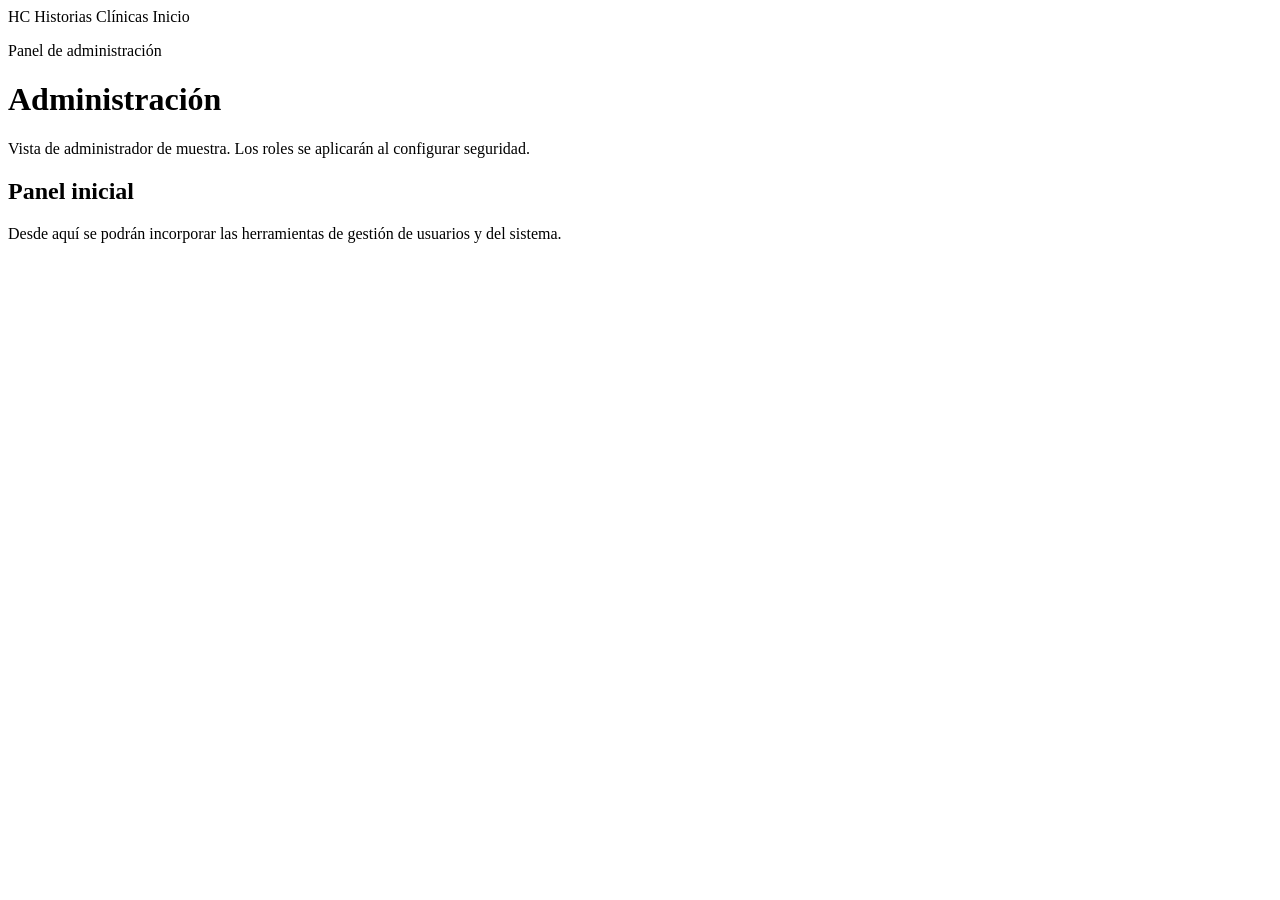
==== src/main/resources/templates/admin.html @ 802934f9 "chore: initial project import" ====
<!DOCTYPE html>
<html lang="es" xmlns:th="http://www.thymeleaf.org">
<head>
    <meta charset="UTF-8">
    <meta name="viewport" content="width=device-width, initial-scale=1">
    <title>Administración | Historias Clínicas</title>
    <link rel="stylesheet" th:href="@{/css/styles.css}">
</head>
<body>
<header class="topbar">
    <a class="brand" th:href="@{/}"><span class="brand-mark">HC</span> Historias Clínicas</a>
    <a class="nav-link" th:href="@{/}">Inicio</a>
</header>
<main class="dashboard">
    <p class="eyebrow">Panel de administración</p>
    <h1>Administración</h1>
    <p class="lead">Vista de administrador de muestra. Los roles se aplicarán al configurar seguridad.</p>
    <section class="dashboard-section">
        <h2>Panel inicial</h2>
        <p>Desde aquí se podrán incorporar las herramientas de gestión de usuarios y del sistema.</p>
    </section>
</main>
</body>
</html>
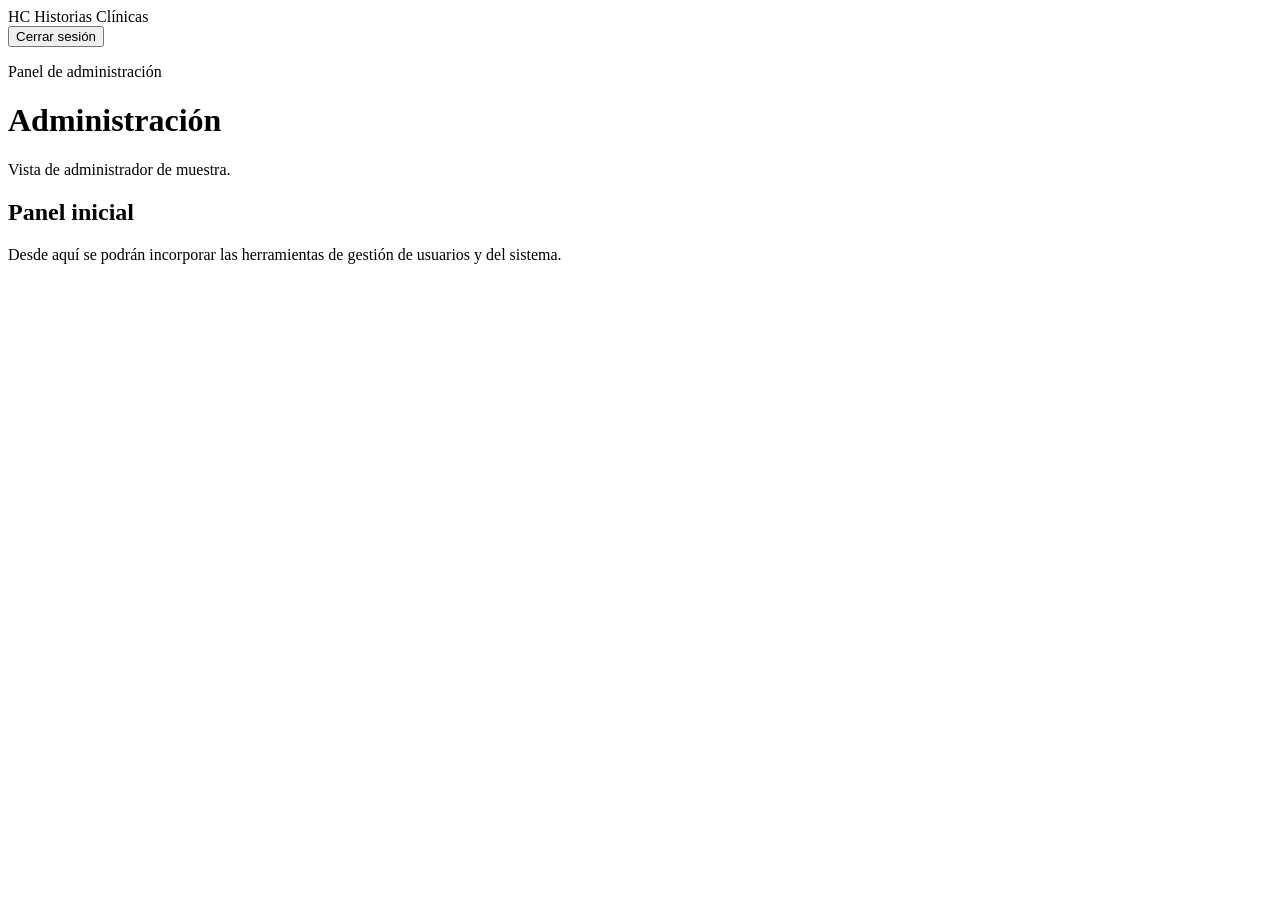
==== commit ff67e293: "Mejora proyecto" ====
--- a/src/main/resources/templates/admin.html
+++ b/src/main/resources/templates/admin.html
@@ -9,12 +9,14 @@
 <body>
 <header class="topbar">
     <a class="brand" th:href="@{/}"><span class="brand-mark">HC</span> Historias Clínicas</a>
-    <a class="nav-link" th:href="@{/}">Inicio</a>
+    <form th:action="@{/logout}" method="post">
+        <button class="button-link nav-link" type="submit">Cerrar sesión</button>
+    </form>
 </header>
 <main class="dashboard">
     <p class="eyebrow">Panel de administración</p>
     <h1>Administración</h1>
-    <p class="lead">Vista de administrador de muestra. Los roles se aplicarán al configurar seguridad.</p>
+    <p class="lead">Vista de administrador de muestra.</p>
     <section class="dashboard-section">
         <h2>Panel inicial</h2>
         <p>Desde aquí se podrán incorporar las herramientas de gestión de usuarios y del sistema.</p>
